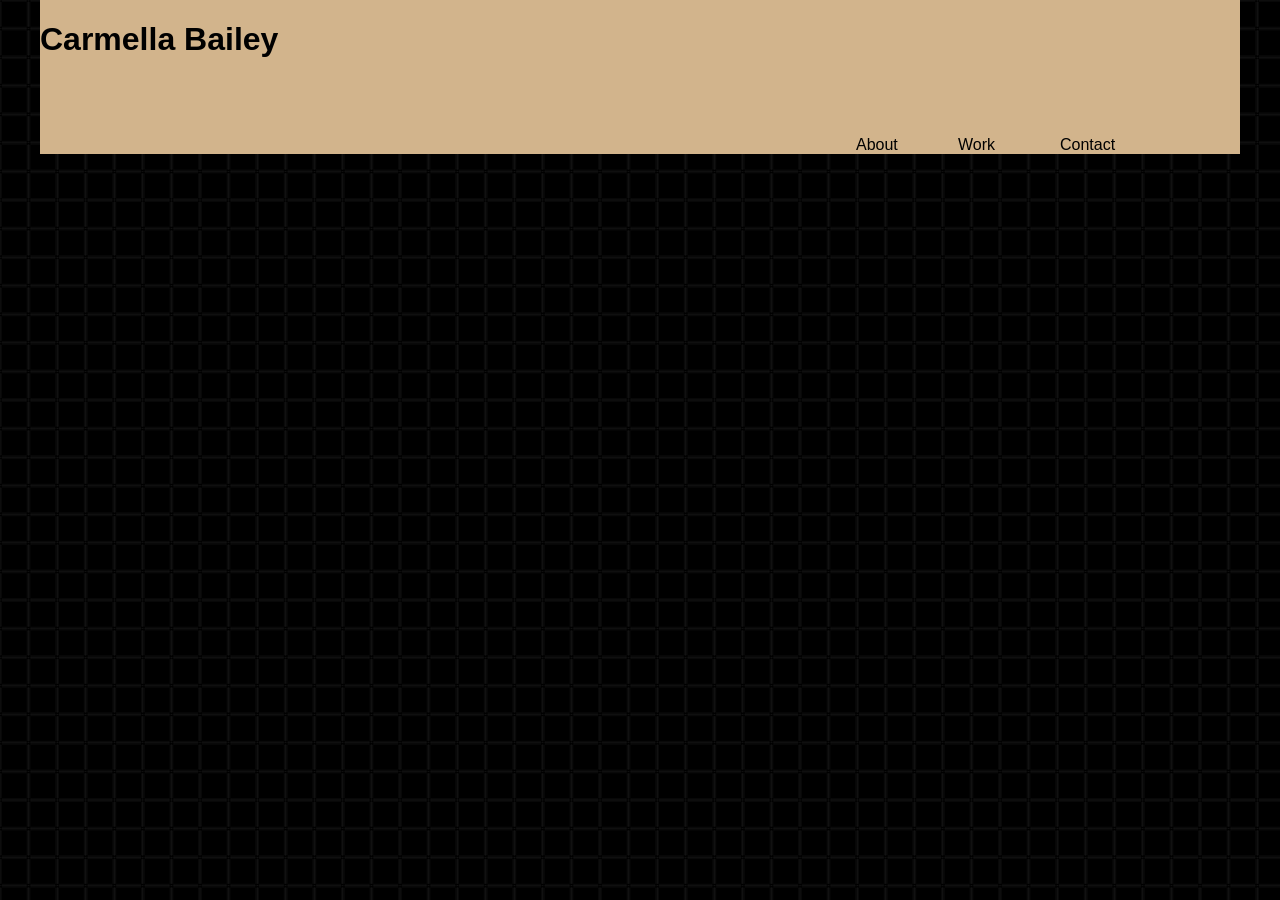
==== about.html @ 1843d859 "smallfixesp.1" ====
<!doctype html>
<html lang="en">
<head>
    <meta charset="UTF-8">
    <title>Carmella Bailey</title>
    <link rel="stylesheet" href="css/style.css">
</head>

<div class="container">

    <h1>
        <a href="index.html">
          Carmella Bailey
        </a>
      </h1>

        <section class="about"><a href="about.html">About</a></section>
        <section class="work"><a href="work.html">Work</a></section>
        <section class="contact"><a href="contact.html">Contact</a></section>

</div>
---- css/style.css ----
*{
    box-sizing: border-box;
    font-family: sans-serif;
}

body {
    margin: 0;
    font-family: sans-serif;
    background-image: url("../images/background.png");
    background-color: white;
    }
.container{
    background-color:white;
}
header{
    background-color:tan;
    color:black;
    padding: 2rem;
}
h1{
font-size: 2rem;
}
p {
font-size:1rem;
color:black;
}
img{
    max-width: 100%;
}
a:link, a:visited {
   color:black;
   text-decoration: none;
}
a:hover {
    color:white;
    text-decoration: black;
 }

/*** Layout ***/
.container{
    background-color:tan;
    display: grid;
    gap: 1.5rem;
    grid-template-columns: repeat(12,1fr);
    margin: 0 auto;
    width: min(95%, 75rem);
}
.container > *{
    grid-column: span 12;
}

.container2{
    background-color:white;
    display: grid;
    gap: 1.5rem;
    grid-template-columns: repeat(12,1fr);
    margin: 0 auto;
    width: min(95%, 75rem);
    text-align: left;
}
.container2 > * {
    grid-column: span 12;
}

.aboutme p{
    padding-bottom: 3rem;
    text-align: left;
}



/*** Navigation ***/
.name {
    grid-column: 1 / span 4;
    padding-top: .5rem;
    color:black;
}
.about{
    grid-column: 9 / span 1;
    padding-top: 2rem;
    color: white;
}
.work{
    grid-column: 10 / span 1;
    padding-top: 2rem;
    color: white;
}
.contact{
    grid-column: 11 / span 1;
    padding-top: 2rem;
    color: white;
}
.card{
    background-color: white;
    text-align: center;
    margin: 1rem;
    padding-bottom: 2rem;
    box-shadow: 0 .125rem .5rem rgba(0, 0, 0, .15);
}
.card-title{
    margin: 0.75rem 0 0 0;
    padding: 0 2rem 0.5rem;
}
.card-text{
    margin: 0.5rem 0 1rem 0;
    padding: 0 2rem 0.5rem;
}




/*** Components ***/
.button:link, .button:visited{
    color:white;
    background-color: black;
    text-align: center;
    text-decoration: none;
    padding: 1rem 1.75rem;
    border-radius: .25rem;
    box-shadow: 0 .125rem .5rem rgba(0, 0, 0, .15);
    margin: 0 .25rem .25rem 0;
    transition: background-color 0.5s ease;
}
.button:hover{
    background-color: tan;
    color:white;
}


/*** Desktop Layout ***/
@media screen and (min-width: 40rem) {
    .col-span-8{
        grid-column: span 8;
    }
    .aboutme{
        grid-column: 2 / span 5;
        padding-top: 8rem;
        line-height: 1.5rem;
        text-align: center;
    }
    .aboutme2{
        grid-column: 8 / span 4;
        padding-top: 4rem;
    }
}
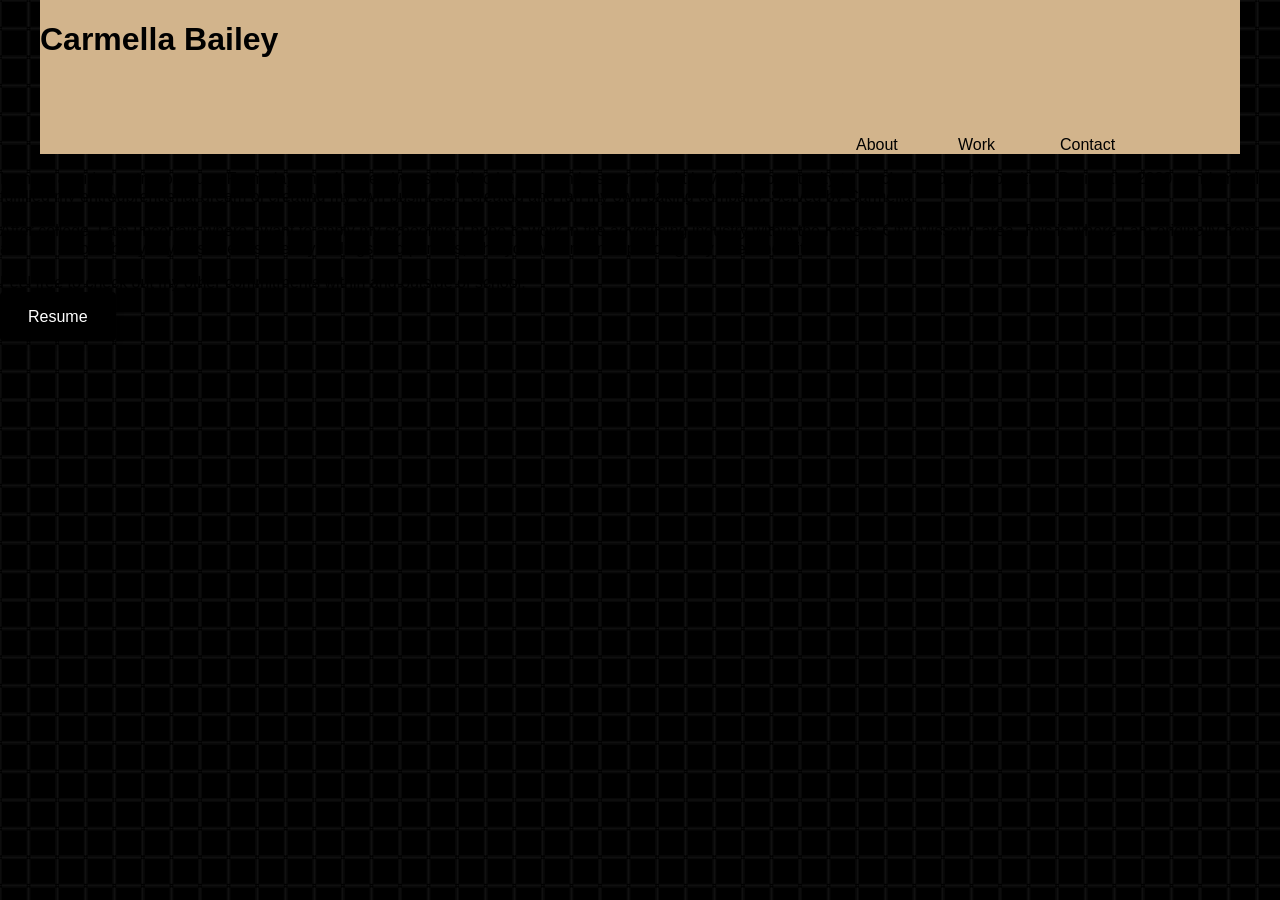
==== commit 881e43ea: "contact and about updates" ====
--- a/about.html
+++ b/about.html
@@ -17,5 +17,25 @@
         <section class="about"><a href="about.html">About</a></section>
         <section class="work"><a href="work.html">Work</a></section>
         <section class="contact"><a href="contact.html">Contact</a></section>
+</div> 
 
+<body>
+ <section class="me">
+   <p>
+     I am an aspiring entreuprenuer. From day one, I have always loved to be my own boss or at least have the oppurtunity to reach a leadership position. During the 2020 pandemic, I fulfilled my entreuprenuerial dream of creating my own business. I created and ran my own baking company, Served by Carmella.
+   </p>
+ </section>
+
+ <section class="after">
+  <p>
+    After college, I am uncertain where I want to apply my schooling. I hope to work in the advertising industry within the Kansas City, Missouri area. This is where I am originally from and am a homebody. My best friends are my siblings and parents, who you will find me spending any free time with. 
+  </p>
+</section>
+
+<div>
+  <section class="resume">
+    <p> Feel free to check out my other commitments within and outside of school. </p>
+    <a href="images/Resume .pdf" class="button" >Resume</a>
+  </section>
 </div> 
+</body>
--- a/css/style.css
+++ b/css/style.css
@@ -35,6 +35,24 @@
     color:white;
     text-decoration: black;
  }
+
+ .fa-facebook {
+    color: white;
+  }
+  
+  .fa-linkedin {
+    color: white;
+  }
+  
+  .fa-instagram {
+    color: white;
+  }
+
+  .me p{
+      padding-left: 2;
+      text-align: left;
+      grid-column: 1/span 4;
+  }
 
 /*** Layout ***/
 .container{
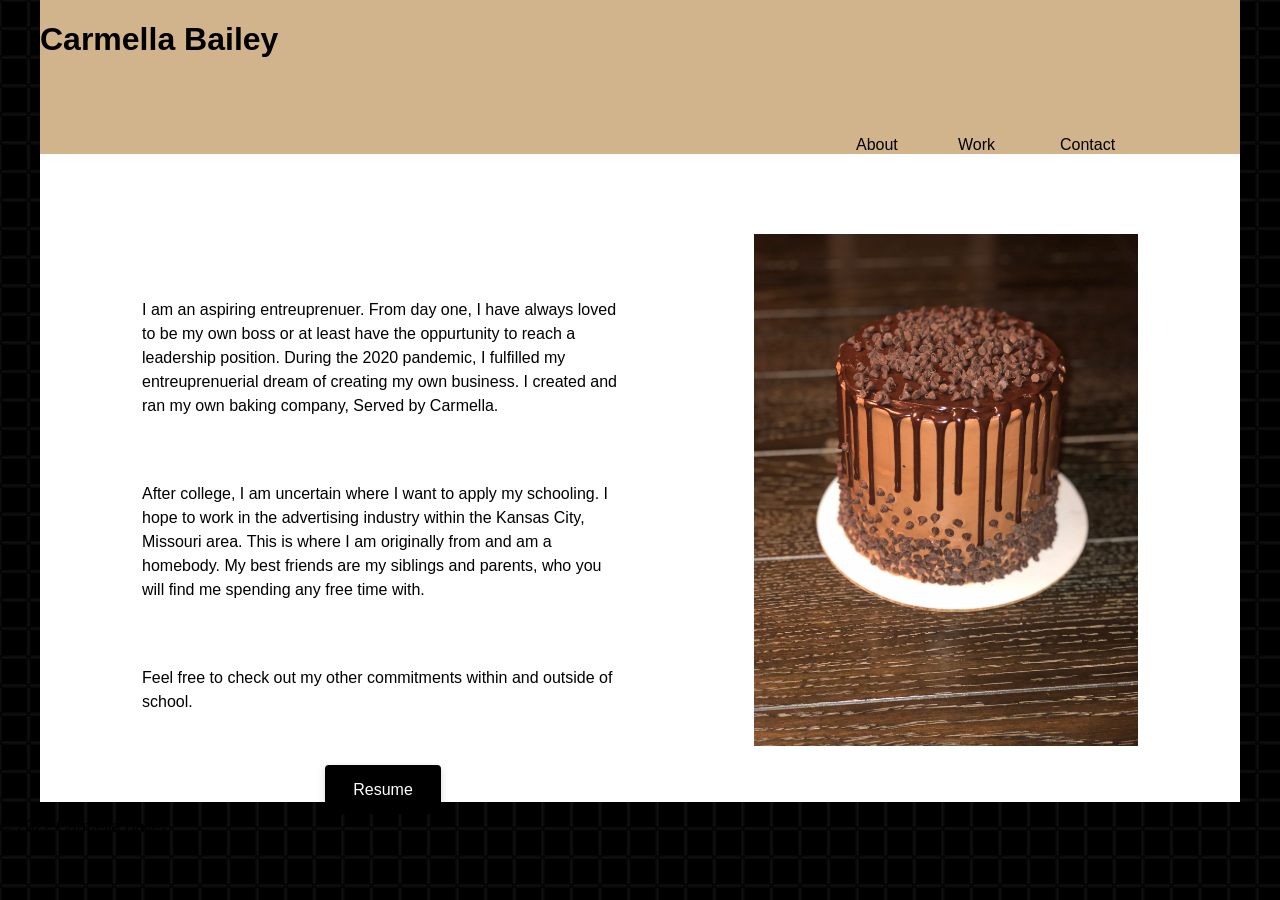
==== commit d119a6ec: "changes" ====
--- a/about.html
+++ b/about.html
@@ -5,8 +5,10 @@
     <title>Carmella Bailey</title>
     <link rel="stylesheet" href="css/style.css">
 </head>
+<body>
 
 <div class="container">
+
 
     <h1>
         <a href="index.html">
@@ -14,28 +16,40 @@
         </a>
       </h1>
 
+
         <section class="about"><a href="about.html">About</a></section>
         <section class="work"><a href="work.html">Work</a></section>
         <section class="contact"><a href="contact.html">Contact</a></section>
+
 </div> 
 
-<body>
- <section class="me">
-   <p>
-     I am an aspiring entreuprenuer. From day one, I have always loved to be my own boss or at least have the oppurtunity to reach a leadership position. During the 2020 pandemic, I fulfilled my entreuprenuerial dream of creating my own business. I created and ran my own baking company, Served by Carmella.
-   </p>
- </section>
 
- <section class="after">
+
+<div class="container2">
+<section class="aboutme">
   <p>
-    After college, I am uncertain where I want to apply my schooling. I hope to work in the advertising industry within the Kansas City, Missouri area. This is where I am originally from and am a homebody. My best friends are my siblings and parents, who you will find me spending any free time with. 
+    I am an aspiring entreuprenuer. From day one, I have always loved to be my own boss or at least have the oppurtunity to reach a leadership position. During the 2020 pandemic, I fulfilled my entreuprenuerial dream of creating my own business. I created and ran my own baking company, Served by Carmella.
   </p>
+  
+<p>
+  After college, I am uncertain where I want to apply my schooling. I hope to work in the advertising industry within the Kansas City, Missouri area. This is where I am originally from and am a homebody. My best friends are my siblings and parents, who you will find me spending any free time with. 
+</p>
+
+<p> Feel free to check out my other commitments within and outside of school. </p>
+<a href="images/Resume .pdf" class="button" >Resume</a>
 </section>
 
-<div>
-  <section class="resume">
-    <p> Feel free to check out my other commitments within and outside of school. </p>
-    <a href="images/Resume .pdf" class="button" >Resume</a>
-  </section>
-</div> 
-</body>+<section class="aboutme2" >
+   <p><img src="images/cake (2).jpg" alt= "Photo of Cake" ></p> 
+</section>
+
+
+</div>
+
+<footer>
+    <p>&copy; 2022 Carmella Bailey </p>
+</footer>
+
+</div>
+</body>
+</html>
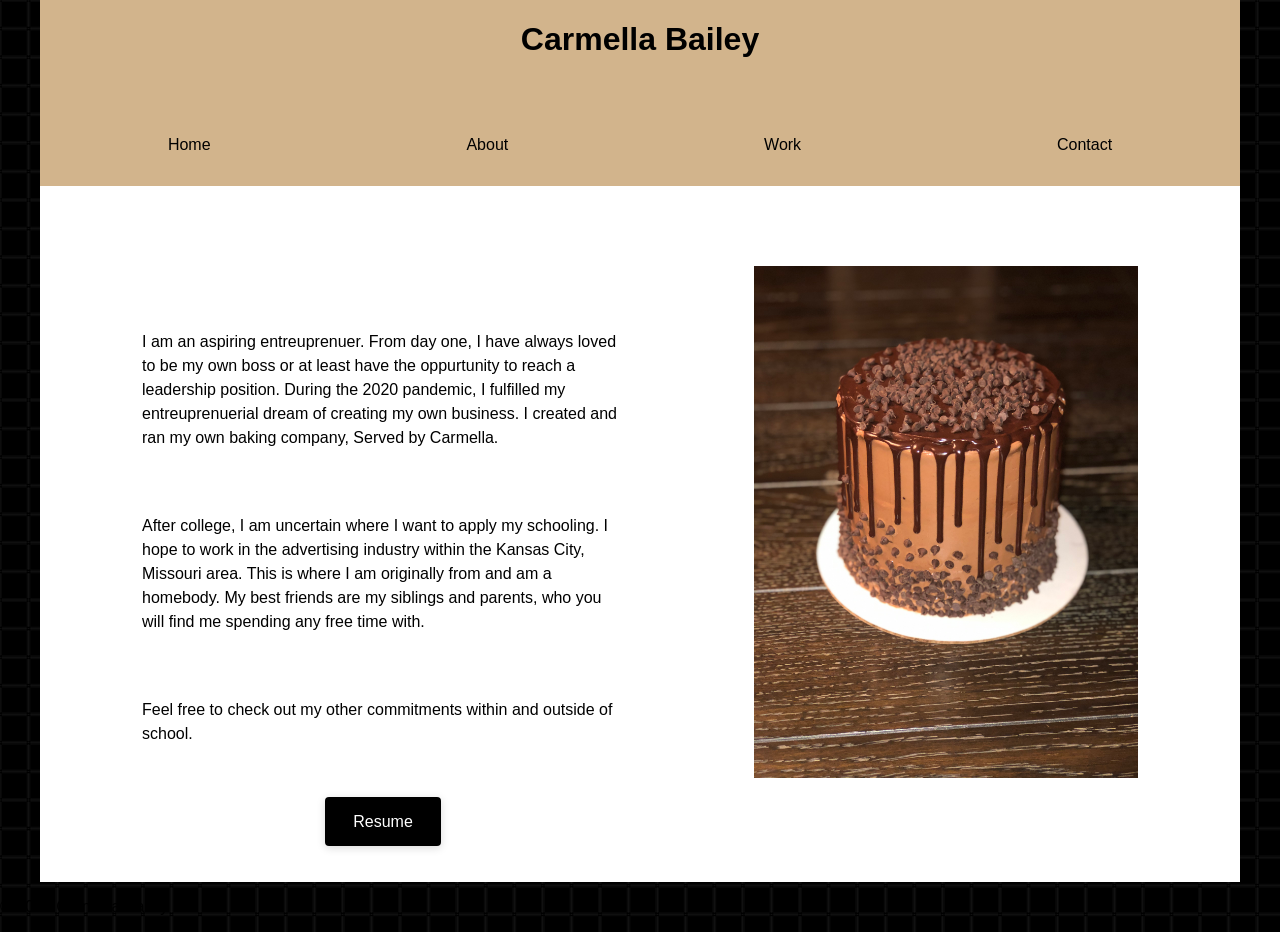
==== commit f568c92b: "finaledits" ====
--- a/about.html
+++ b/about.html
@@ -9,7 +9,6 @@
 
 <div class="container">
 
-
     <h1>
         <a href="index.html">
           Carmella Bailey
@@ -17,9 +16,14 @@
       </h1>
 
 
-        <section class="about"><a href="about.html">About</a></section>
-        <section class="work"><a href="work.html">Work</a></section>
-        <section class="contact"><a href="contact.html">Contact</a></section>
+      <nav class="menu">
+        <ul>
+            <li><a href="index.html">Home</a></li>
+            <li><a href="about.html">About</a></li>
+            <li><a href="work.html">Work</a></li>
+            <li><a href="contact.html">Contact</a></li>
+        </ul>
+    </nav>
 
 </div> 
 
--- a/css/style.css
+++ b/css/style.css
@@ -1,3 +1,4 @@
+
 *{
     box-sizing: border-box;
     font-family: sans-serif;
@@ -19,6 +20,7 @@
 }
 h1{
 font-size: 2rem;
+text-align: center;
 }
 p {
 font-size:1rem;
@@ -38,10 +40,12 @@
 
  .fa-facebook {
     color: white;
+    padding-right: 2rem;
   }
   
   .fa-linkedin {
     color: white;
+    padding-right: 2rem;
   }
   
   .fa-instagram {
@@ -75,6 +79,7 @@
     margin: 0 auto;
     width: min(95%, 75rem);
     text-align: left;
+    padding-bottom: 3rem;
 }
 .container2 > * {
     grid-column: span 12;
@@ -88,26 +93,31 @@
 
 
 /*** Navigation ***/
-.name {
-    grid-column: 1 / span 4;
-    padding-top: .5rem;
-    color:black;
+nav ul {
+    list-style-type: none;
+    margin: 0;
+    padding: 0;
+    display: flex;
+    flex-flow: row wrap;
+    justify-content: center;
 }
-.about{
-    grid-column: 9 / span 1;
-    padding-top: 2rem;
+nav li {
+    flex-grow: 1;
+}
+nav li a {
+    color: black;
+    text-decoration: none;
+    text-align: center;
+    display: block;
+    padding: 2rem 1rem;
+    transition: background-color .2s ease-in-out;
+}
+nav li a:hover {
     color: white;
+    background-color: var(--highlight-color);
 }
-.work{
-    grid-column: 10 / span 1;
-    padding-top: 2rem;
-    color: white;
-}
-.contact{
-    grid-column: 11 / span 1;
-    padding-top: 2rem;
-    color: white;
-}
+
+
 .card{
     background-color: white;
     text-align: center;
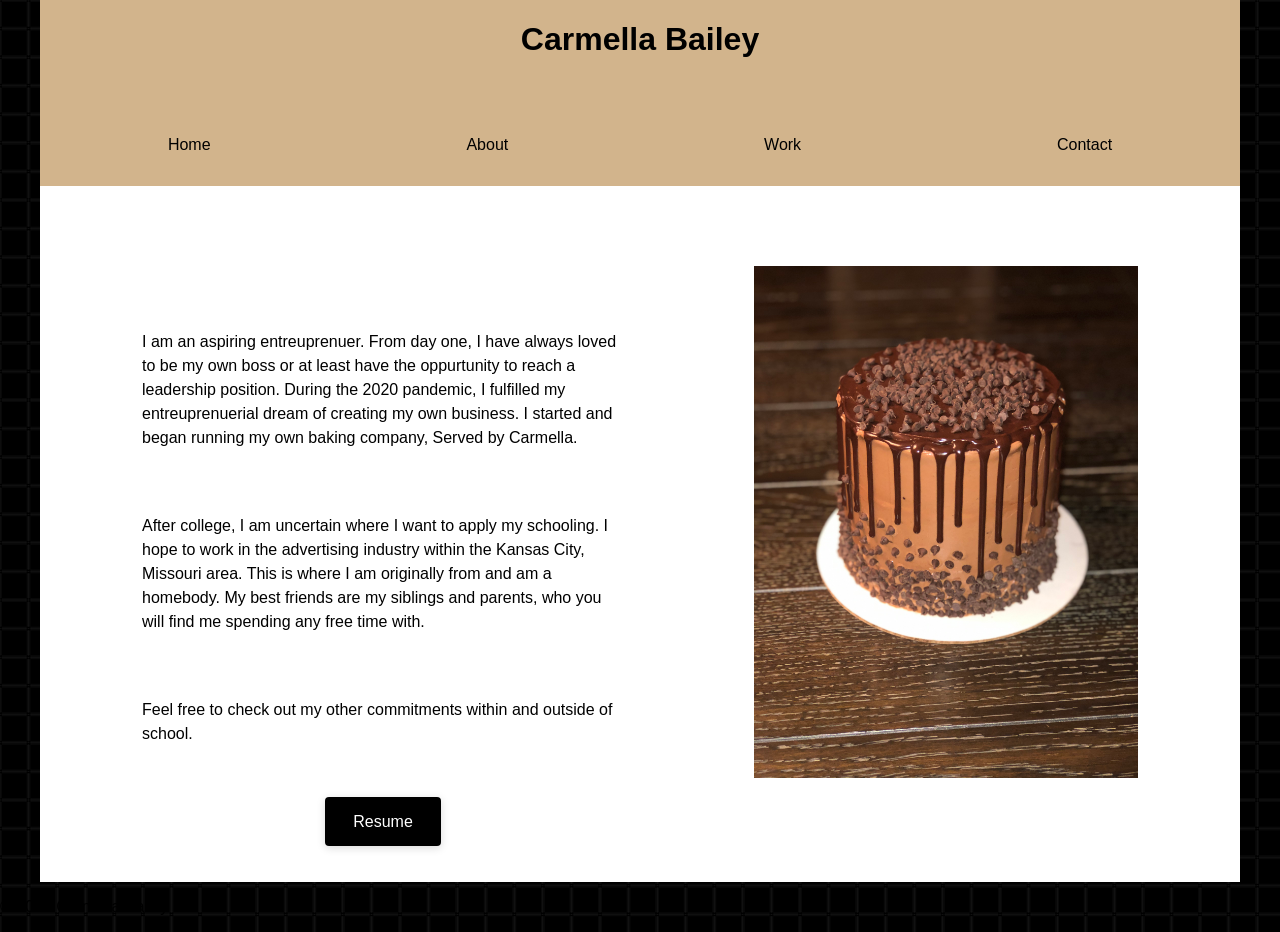
==== commit 2909056c: "correction" ====
--- a/about.html
+++ b/about.html
@@ -4,6 +4,16 @@
     <meta charset="UTF-8">
     <title>Carmella Bailey</title>
     <link rel="stylesheet" href="css/style.css">
+
+     <!-- Global site tag (gtag.js) - Google Analytics -->
+     <script async src="https://www.googletagmanager.com/gtag/js?id=G-6JRT2C9NHS"></script>
+     <script>
+     window.dataLayer = window.dataLayer || [];
+     function gtag(){dataLayer.push(arguments);}
+     gtag('js', new Date());
+ 
+     gtag('config', 'G-6JRT2C9NHS');
+     </script>
 </head>
 <body>
 
@@ -32,7 +42,7 @@
 <div class="container2">
 <section class="aboutme">
   <p>
-    I am an aspiring entreuprenuer. From day one, I have always loved to be my own boss or at least have the oppurtunity to reach a leadership position. During the 2020 pandemic, I fulfilled my entreuprenuerial dream of creating my own business. I created and ran my own baking company, Served by Carmella.
+    I am an aspiring entreuprenuer. From day one, I have always loved to be my own boss or at least have the oppurtunity to reach a leadership position. During the 2020 pandemic, I fulfilled my entreuprenuerial dream of creating my own business. I started and began running my own baking company, Served by Carmella.
   </p>
   
 <p>
